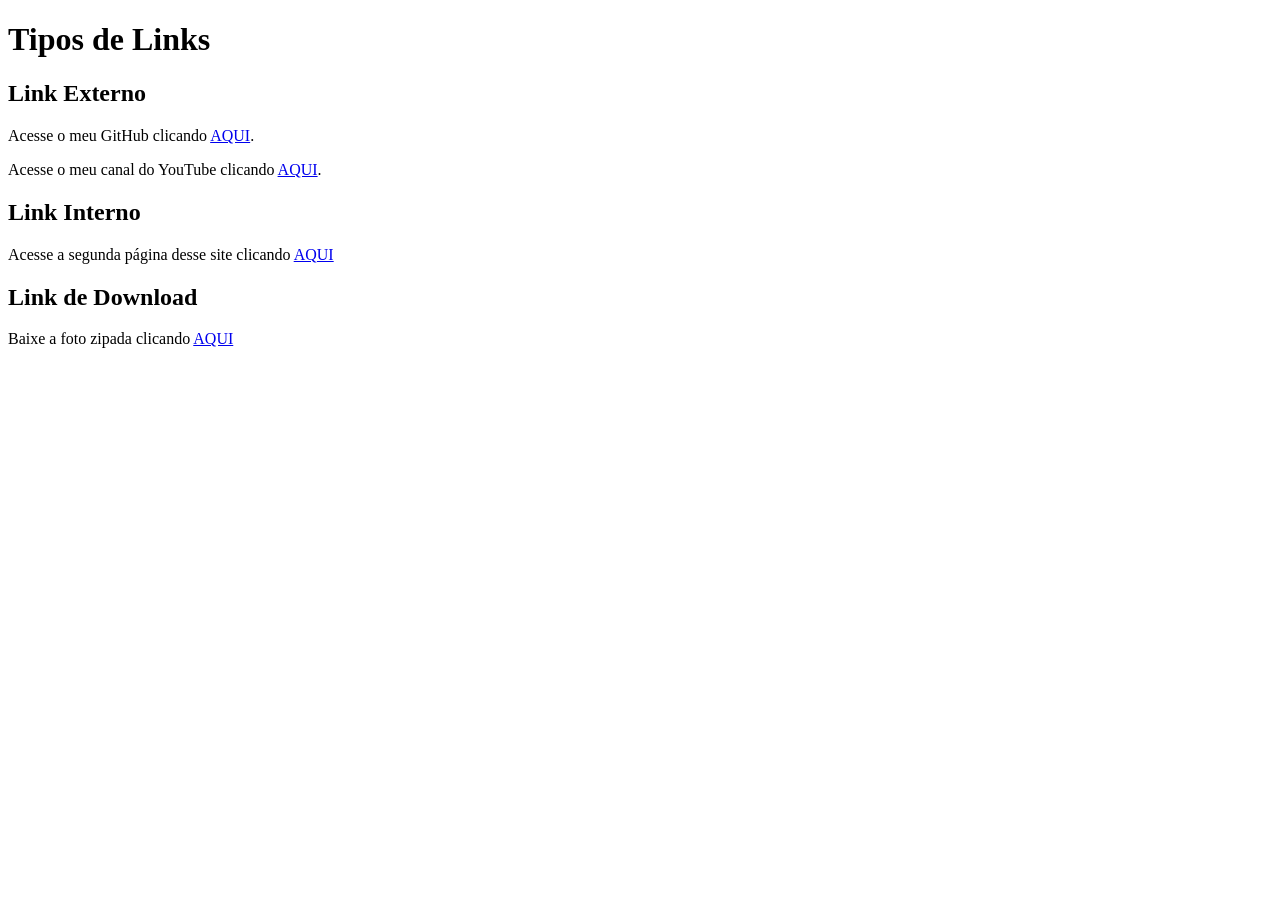
==== html-css/links/index.html @ ac62fb56 "update" ====
<!DOCTYPE html>
<html lang="en">
<head>
    <meta charset="UTF-8">
    <meta name="viewport" content="width=device-width, initial-scale=1.0">
    <title>Links</title>
</head>
<body>
    <h1>Tipos de Links</h1>

        <h2>Link Externo</h2>
            <p>Acesse o meu GitHub clicando <a href="https://github.com/ezequiel14carvalho" target="_blank" rel="external">AQUI</a>.</p>
            <p>Acesse o meu canal do YouTube clicando <a href="https://www.youtube.com/@Ezeki14zin" target="_blank" rel="external">AQUI</a>.</p>

        <h2>Link Interno</h2>
            <p>Acesse a segunda página desse site clicando <a href="pag2.html" target="_self" rel="next">AQUI</a></p>

        <h2>Link de Download</h2>
            <p>Baixe a foto zipada clicando <a href="hanni.7z" download="Hanni.7z">AQUI</a></p>
</body>
</html>
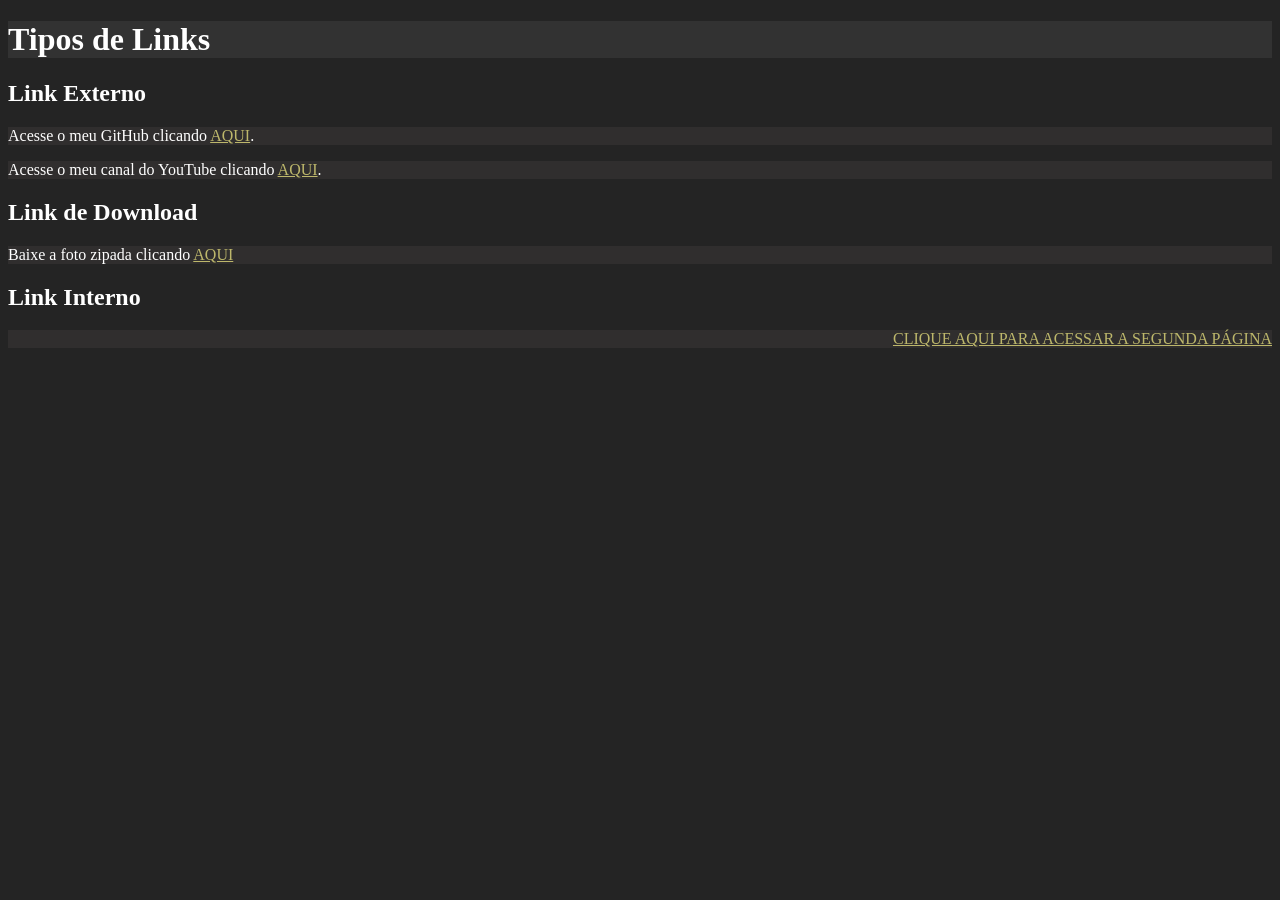
==== commit 8cbf5fac: "update" ====
--- a/html-css/links/index.html
+++ b/html-css/links/index.html
@@ -4,6 +4,7 @@
     <meta charset="UTF-8">
     <meta name="viewport" content="width=device-width, initial-scale=1.0">
     <title>Links</title>
+    <link rel="stylesheet" href="style.css">
 </head>
 <body>
     <h1>Tipos de Links</h1>
@@ -12,10 +13,10 @@
             <p>Acesse o meu GitHub clicando <a href="https://github.com/ezequiel14carvalho" target="_blank" rel="external">AQUI</a>.</p>
             <p>Acesse o meu canal do YouTube clicando <a href="https://www.youtube.com/@Ezeki14zin" target="_blank" rel="external">AQUI</a>.</p>
 
-        <h2>Link Interno</h2>
-            <p>Acesse a segunda página desse site clicando <a href="pag2.html" target="_self" rel="next">AQUI</a></p>
-
         <h2>Link de Download</h2>
             <p>Baixe a foto zipada clicando <a href="hanni.7z" download="Hanni.7z">AQUI</a></p>
+
+        <h2 >Link Interno</h2>
+            <p class="fonte-clique" style="text-align: right;" ;><a href="pag2.html" target="_self" rel="next"> CLIQUE AQUI PARA ACESSAR A SEGUNDA PÁGINA</a></p>
 </body>
 </html>
--- a/html-css/links/style.css
+++ b/html-css/links/style.css
@@ -0,0 +1,23 @@
+@charset "UTF-8";
+
+        body {
+            background-color: rgb(36, 36, 36);
+            color: white;
+            
+        }
+        h1 {
+            background-color: rgb(50, 50, 50);
+            color: white;
+               
+        }
+        p {
+            color: rgb(255, 255, 255);
+            background-color: rgb(48, 46, 46);
+        }
+        a {
+            color: darkkhaki
+            
+        }
+        .fonte-clique {
+            font-family: fantasy;
+        }
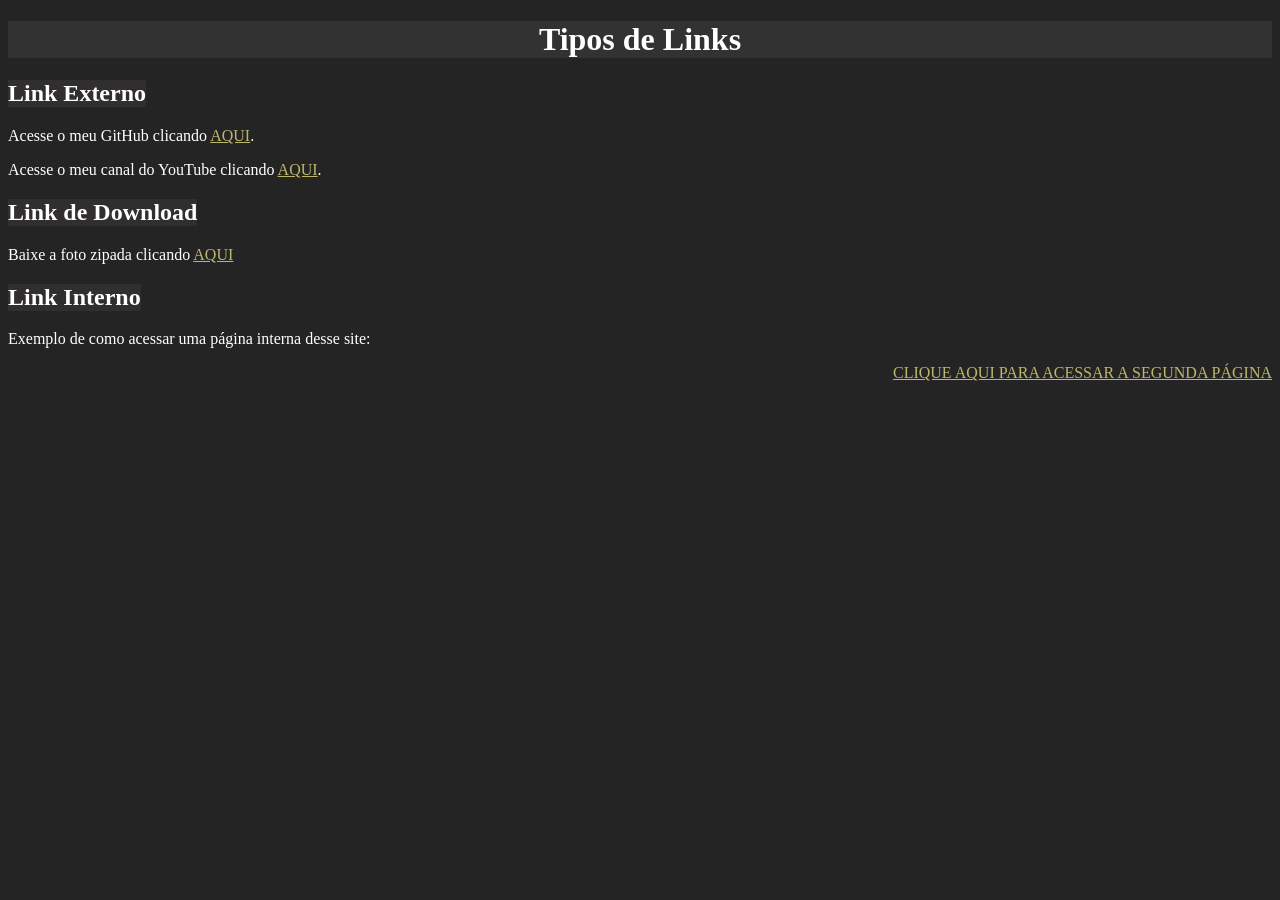
==== commit 13732737: "update" ====
--- a/html-css/links/index.html
+++ b/html-css/links/index.html
@@ -15,8 +15,16 @@
 
         <h2>Link de Download</h2>
             <p>Baixe a foto zipada clicando <a href="hanni.7z" download="Hanni.7z">AQUI</a></p>
+        
+
 
         <h2 >Link Interno</h2>
-            <p class="fonte-clique" style="text-align: right;" ;><a href="pag2.html" target="_self" rel="next"> CLIQUE AQUI PARA ACESSAR A SEGUNDA PÁGINA</a></p>
+        <p>Exemplo de como acessar uma página interna desse site:</p>
+            <div>
+                <p class="a"><a href="pag2.html" target="_self" rel="next"> CLIQUE AQUI PARA ACESSAR A SEGUNDA PÁGINA</a></p>
+                <p class="oculto">Não se esqueça de voltar!</p>
+            </div>
+            
+            
 </body>
 </html>
--- a/html-css/links/style.css
+++ b/html-css/links/style.css
@@ -8,16 +8,34 @@
         h1 {
             background-color: rgb(50, 50, 50);
             color: white;
-               
+            text-align: center;   
         }
+
+        h2 {
+            background-color: rgb(48, 46, 46);
+            width: max-content;
+        }
+
         p {
             color: rgb(255, 255, 255);
-            background-color: rgb(48, 46, 46);
+
         }
         a {
             color: darkkhaki
+        }
+        p.a {
+            text-align: right;
+            background-color: rgb(36, 36, 36);
+        }
             
-        }
+        
         .fonte-clique {
             font-family: fantasy;
+        }
+        div > p.oculto {
+            display: none;
+        }
+
+        div:hover > p.oculto {
+            display: block;
         }
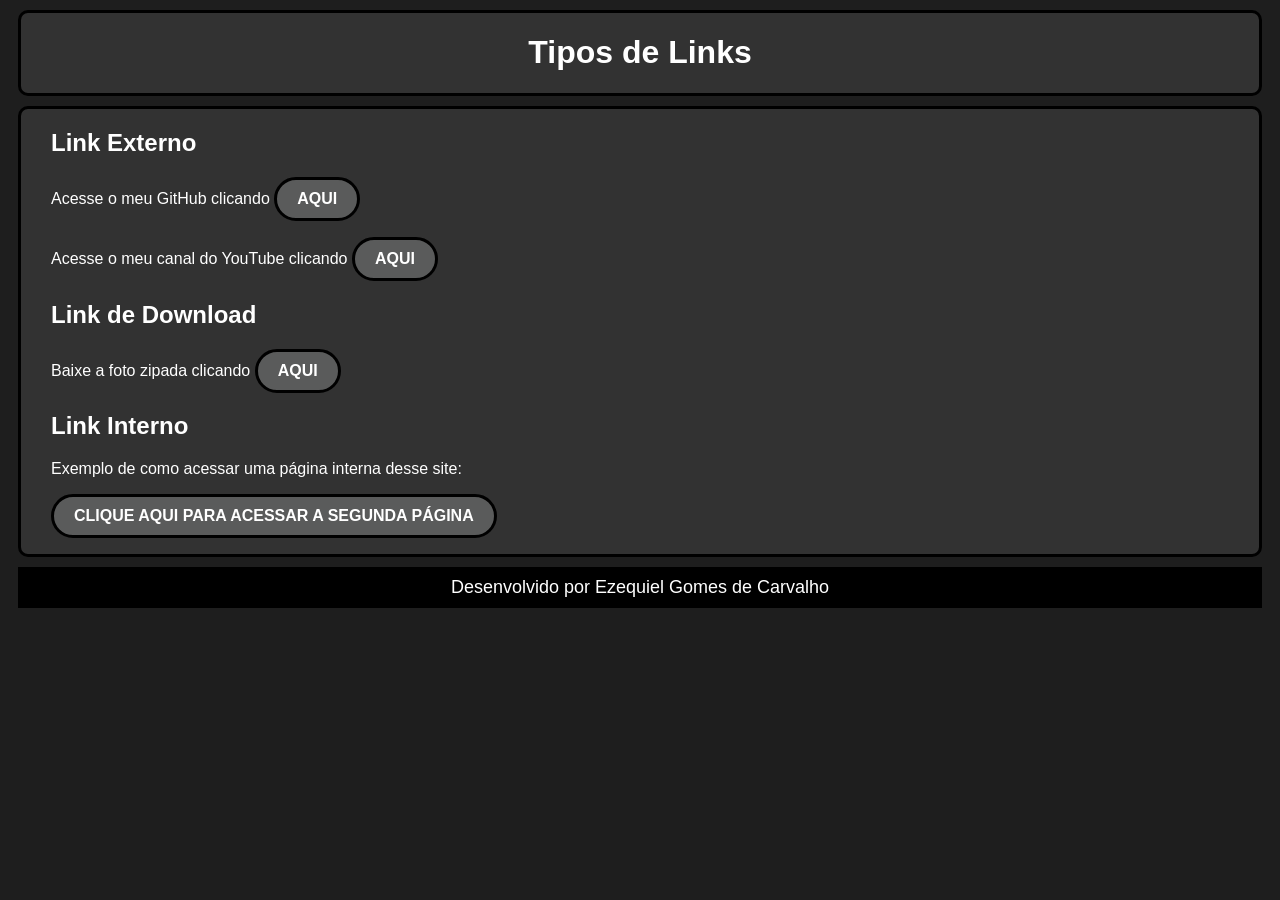
==== commit c28312ed: "update" ====
--- a/html-css/links/index.html
+++ b/html-css/links/index.html
@@ -7,11 +7,14 @@
     <link rel="stylesheet" href="style.css">
 </head>
 <body>
-    <h1>Tipos de Links</h1>
+    <header> 
+        <h1 id="principal">Tipos de Links</h1> 
+    </header>
 
+    <Main>
         <h2>Link Externo</h2>
-            <p>Acesse o meu GitHub clicando <a href="https://github.com/ezequiel14carvalho" target="_blank" rel="external">AQUI</a>.</p>
-            <p>Acesse o meu canal do YouTube clicando <a href="https://www.youtube.com/@Ezeki14zin" target="_blank" rel="external">AQUI</a>.</p>
+            <p>Acesse o meu GitHub clicando <a href="https://github.com/ezequiel14carvalho" target="_blank" rel="external">AQUI</a></p>
+            <p>Acesse o meu canal do YouTube clicando <a href="https://www.youtube.com/@Ezeki14zin" target="_blank" rel="external">AQUI</a></p>
 
         <h2>Link de Download</h2>
             <p>Baixe a foto zipada clicando <a href="hanni.7z" download="Hanni.7z">AQUI</a></p>
@@ -20,11 +23,14 @@
 
         <h2 >Link Interno</h2>
         <p>Exemplo de como acessar uma página interna desse site:</p>
-            <div>
-                <p class="a"><a href="pag2.html" target="_self" rel="next"> CLIQUE AQUI PARA ACESSAR A SEGUNDA PÁGINA</a></p>
-                <p class="oculto">Não se esqueça de voltar!</p>
-            </div>
-            
+        <p class="interativo"><a href="pag2.html" target="_self" rel="next"> CLIQUE AQUI PARA ACESSAR A SEGUNDA PÁGINA</a></p>
+        <p class="oculto">Não se esqueça de voltar!</p>
+   
+    </Main>
+    
+    <footer>
+        Desenvolvido por Ezequiel Gomes de Carvalho
+    </footer>
             
 </body>
 </html>
--- a/html-css/links/style.css
+++ b/html-css/links/style.css
@@ -1,41 +1,68 @@
 @charset "UTF-8";
 
-        body {
-            background-color: rgb(36, 36, 36);
-            color: white;
-            
-        }
-        h1 {
-            background-color: rgb(50, 50, 50);
-            color: white;
-            text-align: center;   
-        }
+body {
+    background-color: rgb(30, 30, 30);
+    color: white;
+    font-family: Arial, Helvetica, sans-serif;
+}
 
-        h2 {
-            background-color: rgb(48, 46, 46);
-            width: max-content;
-        }
+header {
+    font-family: Arial, Helvetica, sans-serif;
+    font-weight: bolder;
+    background-color: rgb(50, 50, 50);
+    text-align: center;
+    padding: 0px;
+    border: 3px solid rgb(0, 0, 0);
+    border-radius: 10px;
+    margin: 10px;
 
-        p {
-            color: rgb(255, 255, 255);
+}
 
-        }
-        a {
-            color: darkkhaki
-        }
-        p.a {
-            text-align: right;
-            background-color: rgb(36, 36, 36);
-        }
-            
-        
-        .fonte-clique {
-            font-family: fantasy;
-        }
-        div > p.oculto {
-            display: none;
-        }
+main {
+    background-color: rgb(50, 50, 50);
+    border: 3px solid rgb(0, 0, 0);
+    border-radius: 10px;
+    padding-left: 30px;
+    margin: 10px;
+}
 
-        div:hover > p.oculto {
-            display: block;
-        }+footer {
+background-color: rgb(0, 0, 0);
+text-align: center;
+font-size: large;
+padding: 10px;
+margin: 10px;
+}
+
+h2 {
+    font-family: Arial, Helvetica, sans-serif;
+    text-decoration: ;
+}
+
+.oculto {
+    display: none;
+}
+
+a {
+    display: inline-block;
+    background-color: rgb(90, 91, 91);
+    color: white;
+    padding: 10px 20px;
+    text-decoration: none;
+    border-radius: 100px;
+    border-style: solid;
+    border-color: black;
+    font-weight: bold;
+}
+
+a:visited {
+    color: white;
+}
+
+a:hover {
+    background-color: rgb(0, 9, 176);
+}
+
+.interativo:hover + .oculto{
+    display: block;
+}
